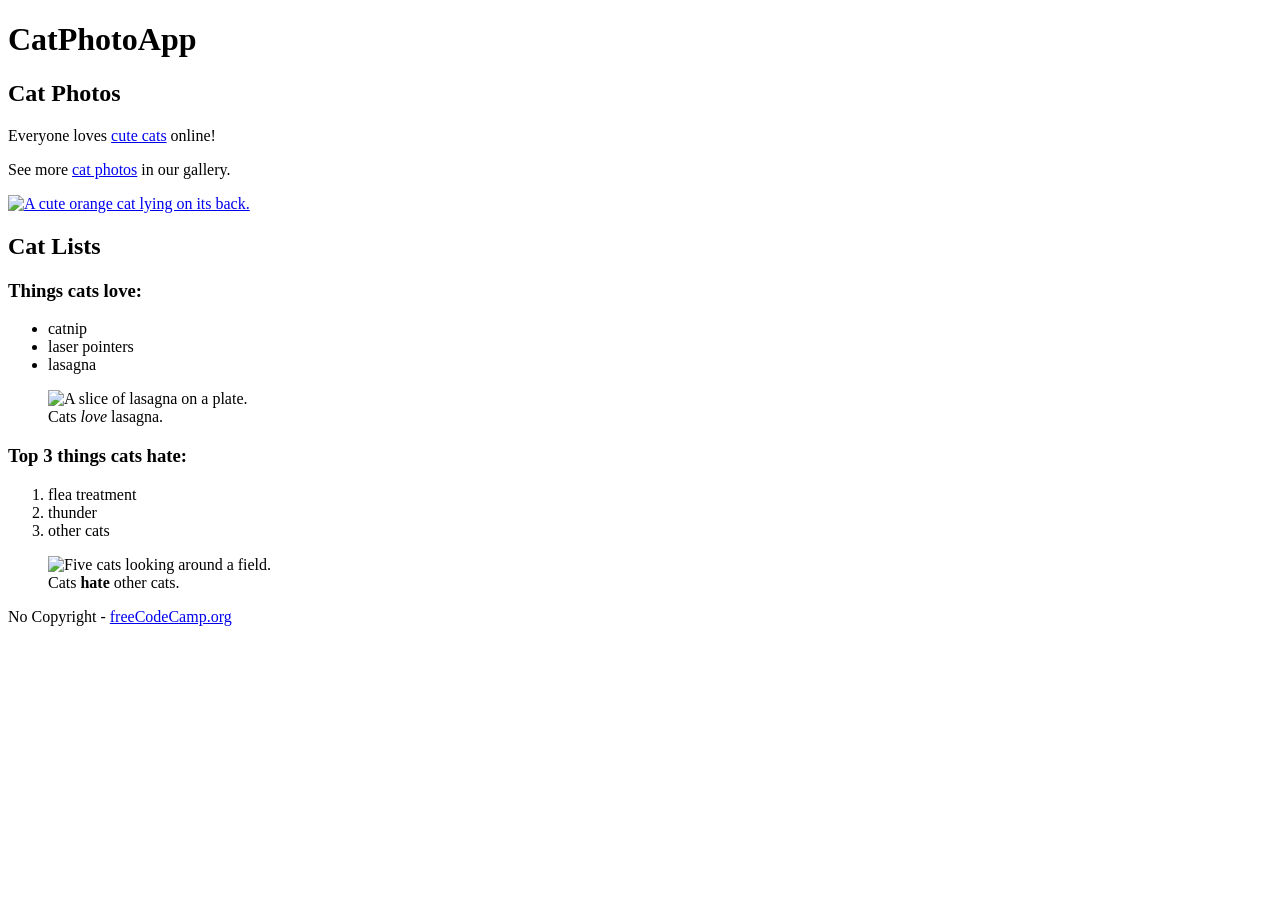
==== cat.html @ a1e2470a "HTML&CSS" ====
<!DOCTYPE html>

<html lang="en">
  <head>
    <meta charset="utf-8">
    <title>CatPhotoApp</title>
  </head>
  <body>
    <main>
      <h1>CatPhotoApp</h1>
      <section>
        <h2>Cat Photos</h2>
        <p>Everyone loves <a href="https://cdn.freecodecamp.org/curriculum/cat-photo-app/running-cats.jpg">cute cats</a> online!</p>
        <p>See more <a target="_blank" href="https://freecatphotoapp.com">cat photos</a> in our gallery.</p>
        <a href="https://freecatphotoapp.com"><img src="https://cdn.freecodecamp.org/curriculum/cat-photo-app/relaxing-cat.jpg" alt="A cute orange cat lying on its back."></a>
      </section>
      <section>
        <h2>Cat Lists</h2>
        <h3>Things cats love:</h3>
        <ul>
          <li>catnip</li>
          <li>laser pointers</li>
          <li>lasagna</li>
        </ul>
        <figure>
          <img src="https://cdn.freecodecamp.org/curriculum/cat-photo-app/lasagna.jpg" alt="A slice of lasagna on a plate.">
          <figcaption>Cats <em>love</em> lasagna.</figcaption>  
        </figure>
        <h3>Top 3 things cats hate:</h3>
        <ol>
          <li>flea treatment</li>
          <li>thunder</li>
          <li>other cats</li>
        </ol>
        <figure>
          <img src="https://cdn.freecodecamp.org/curriculum/cat-photo-app/cats.jpg" alt="Five cats looking around a field.">
          <figcaption>Cats <strong>hate</strong> other cats.</figcaption>  
        </figure>
      </section>
    </main>
    <footer>
      <p>
        No Copyright - <a href="https://www.freecodecamp.org">freeCodeCamp.org</a>
      </p>
    </footer>
  </body>
</html>
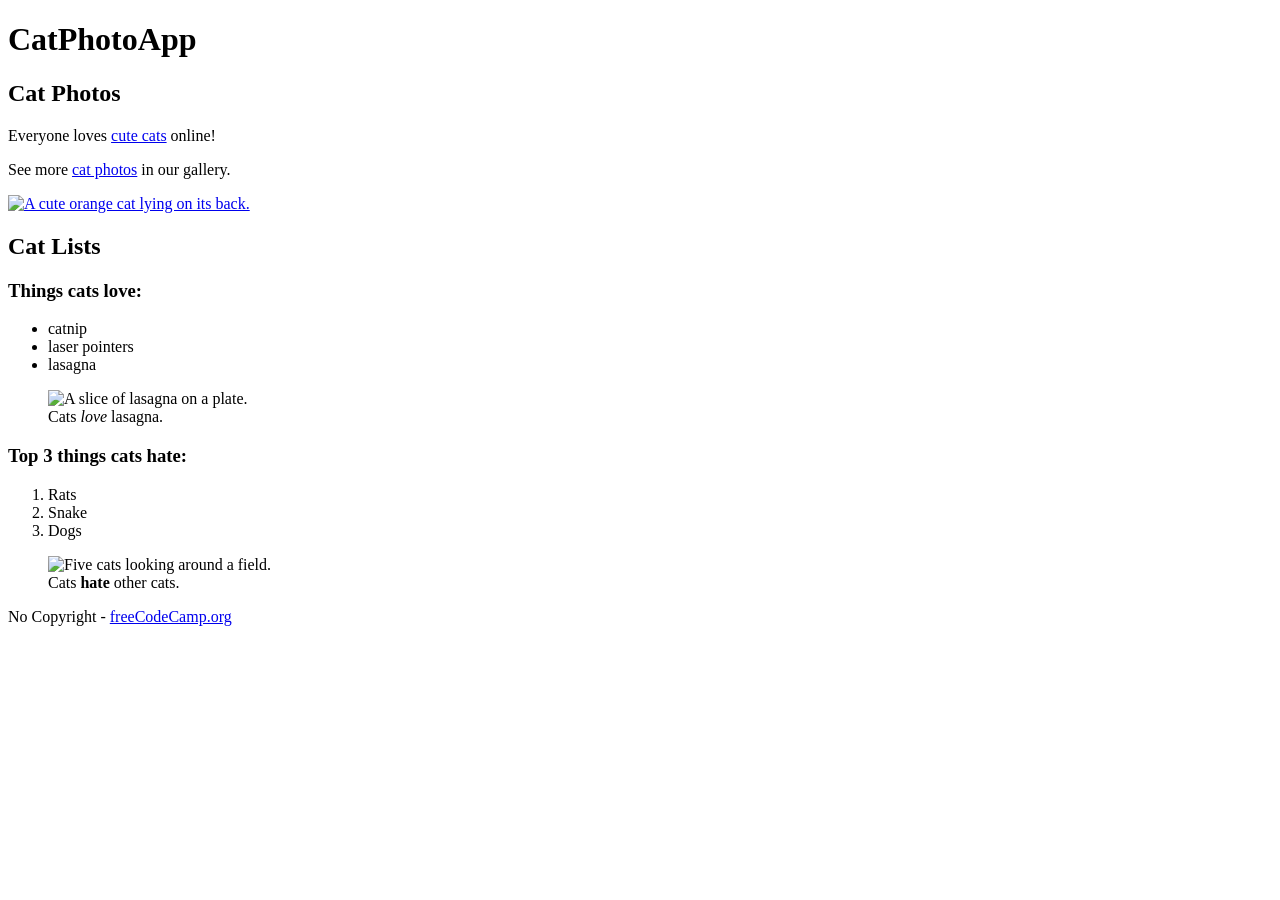
==== commit 859a326d: "fix for learning" ====
--- a/cat.html
+++ b/cat.html
@@ -29,12 +29,12 @@
         </figure>
         <h3>Top 3 things cats hate:</h3>
         <ol>
-          <li>flea treatment</li>
-          <li>thunder</li>
-          <li>other cats</li>
+          <li>Rats</li>
+          <li>Snake</li>
+          <li>Dogs</li>
         </ol>
         <figure>
-          <img src="https://cdn.freecodecamp.org/curriculum/cat-photo-app/cats.jpg" alt="Five cats looking around a field.">
+          <img src="https://encrypted-tbn0.gstatic.com/images?q=tbn:ANd9GcQnTrcRcbKuGmXYvcsMhPphKPVtIHJaBfgA7NiWWh0DGJnJqtxfi4akPPXS&s=10" alt="Five cats looking around a field.">
           <figcaption>Cats <strong>hate</strong> other cats.</figcaption>  
         </figure>
       </section>
